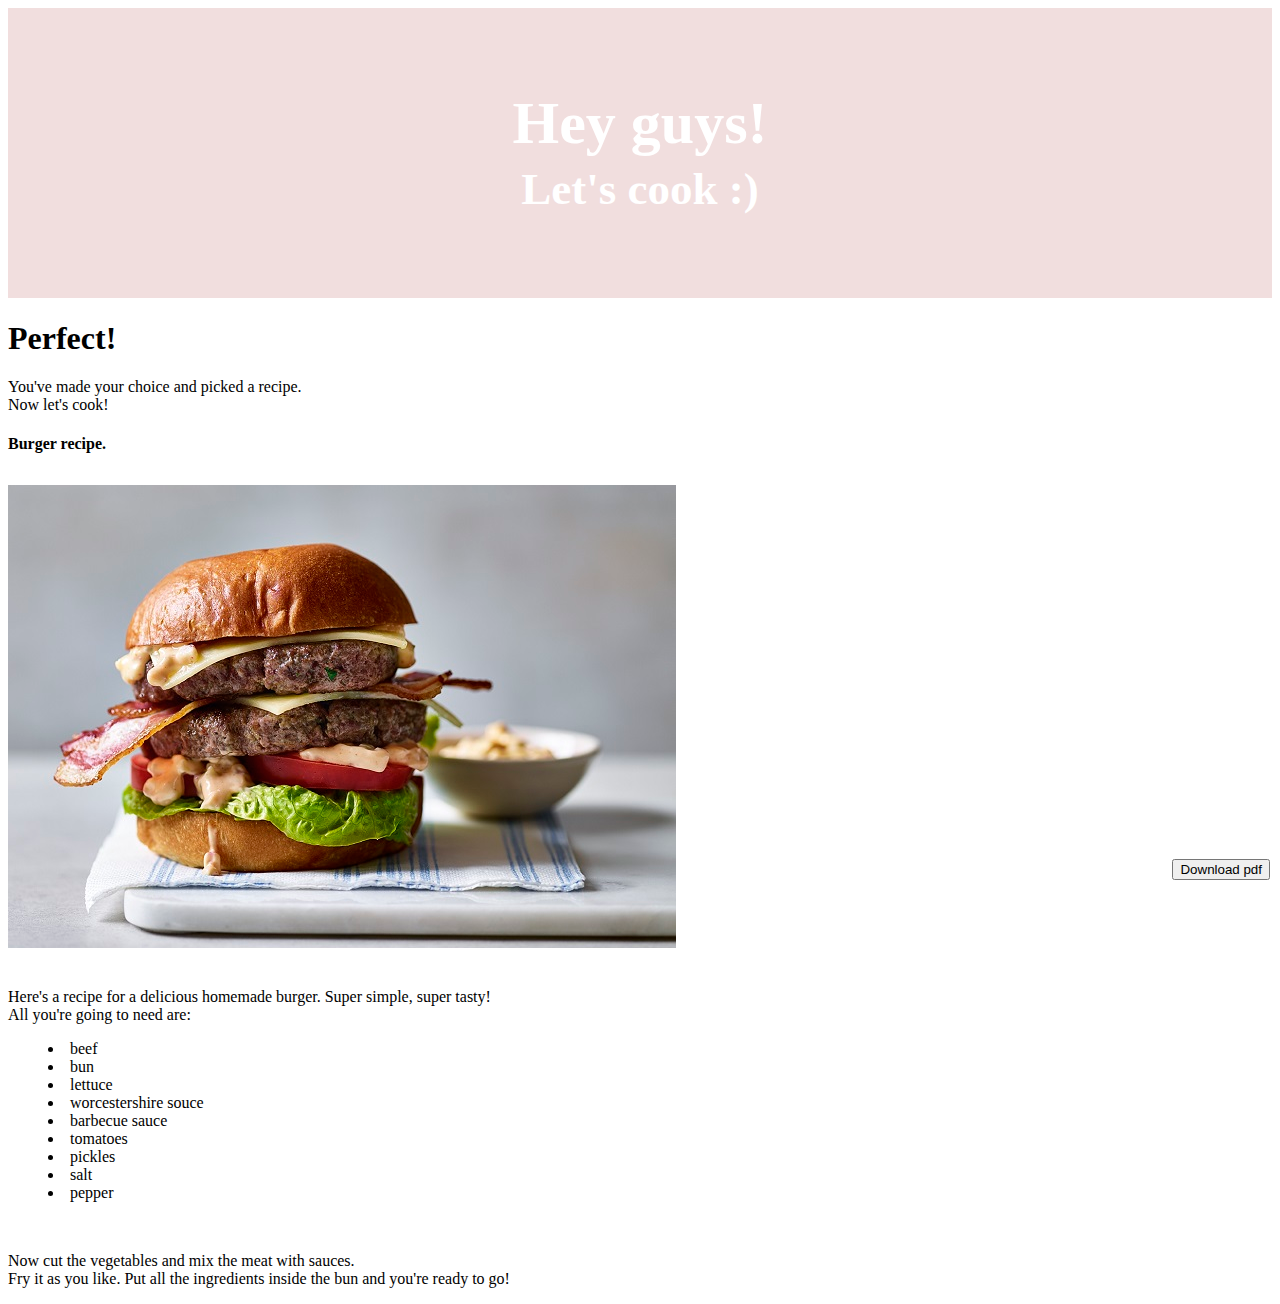
==== burger.html @ cd8960f7 "Added burger.html" ====
<!DOCTYPE html>
<html>
    <head>
      <meta name="viewport" content="width=device-width, initial-scale=1.0">
        <title>Meet Szympatka - Burger</title>
        <link rel="stylesheet" href="https://stackpath.bootstrapcdn.com/bootstrap/4.1.1/css/bootstrap.min.css" integrity="sha384-WskhaSGFgHYWDcbwN70/dfYBj47jz9qbsMId/iRN3ewGhXQFZCSftd1LZCfmhktB" crossorigin="anonymous">
        <link rel="stylesheet" href="style.css" />
    </head>
    <body>
      <div class="container head-box">
        <a href=index.html>
            <div class="header">
            <h1>Hey guys!</h1>
            <h2>Let's cook :)</h2>
        </a>
      </div>
        <div class="row">
          <div class="col">
            <h1>Perfect!</h1>
            <p> You've made your choice and picked a recipe.<br>
            Now let's cook! </p>
          </div>
        </div>
      </div>
      <div class="container">
        <div class="row d-flex flex-wrap">
          <div class="col-sm-12">
            <h4>Burger recipe.</h4>
            <a href=burger.html>
            <img src=burger.jpg name="burger" class="img img-fluid img-thumbnail float-left">
          </a>
            <p> Here's a recipe for a delicious homemade burger. Super simple, super tasty!<br>
              All you're going to need are:
            <ul>
              <li>beef</li>
              <li>bun</li>
              <li>lettuce</li>
              <li>worcestershire souce</li>
              <li>barbecue sauce</li>
              <li>tomatoes</li>
              <li>pickles</li>
              <li>salt</li>
              <li>pepper</li>
            </ul><br>
          </p>
          <p> Now cut the vegetables and mix the meat with sauces.<br>
            Fry it as you like. Put all the ingredients inside the bun and you're ready to go!
          </p>
          <a href=salad.html>
            <button type="button" class="btn btn-outline-primary">Download pdf</button>
          </a>
          </div>
    </div>
    </body>
</html>
---- style.css ----
.header {
  padding: 60px;
  margin-bottom: 20px;
  text-align: center;
  color: white;
  font-size: 30px;
  line-height: 0.5;
}
@media (min-width: 699px) {
  .header {
    background: #F1DEDE;
  }
}
@media (max-width: 700px) {
  .header {
    background: #BBACC1;
  }
}

.head-box a {
  text-decoration: none;
  color: #FFFFFF;
}

.btn {
  margin-bottom: 20px;
  margin-right: 10px;
  position: absolute;
  right: 0;
  bottom: 0;
}

.img {
  margin-bottom: 20px;
  margin-top: 10px;
  margin-right: 20px;
}

ul {
  list-style-position: inside;
}

/*# sourceMappingURL=style.css.map */
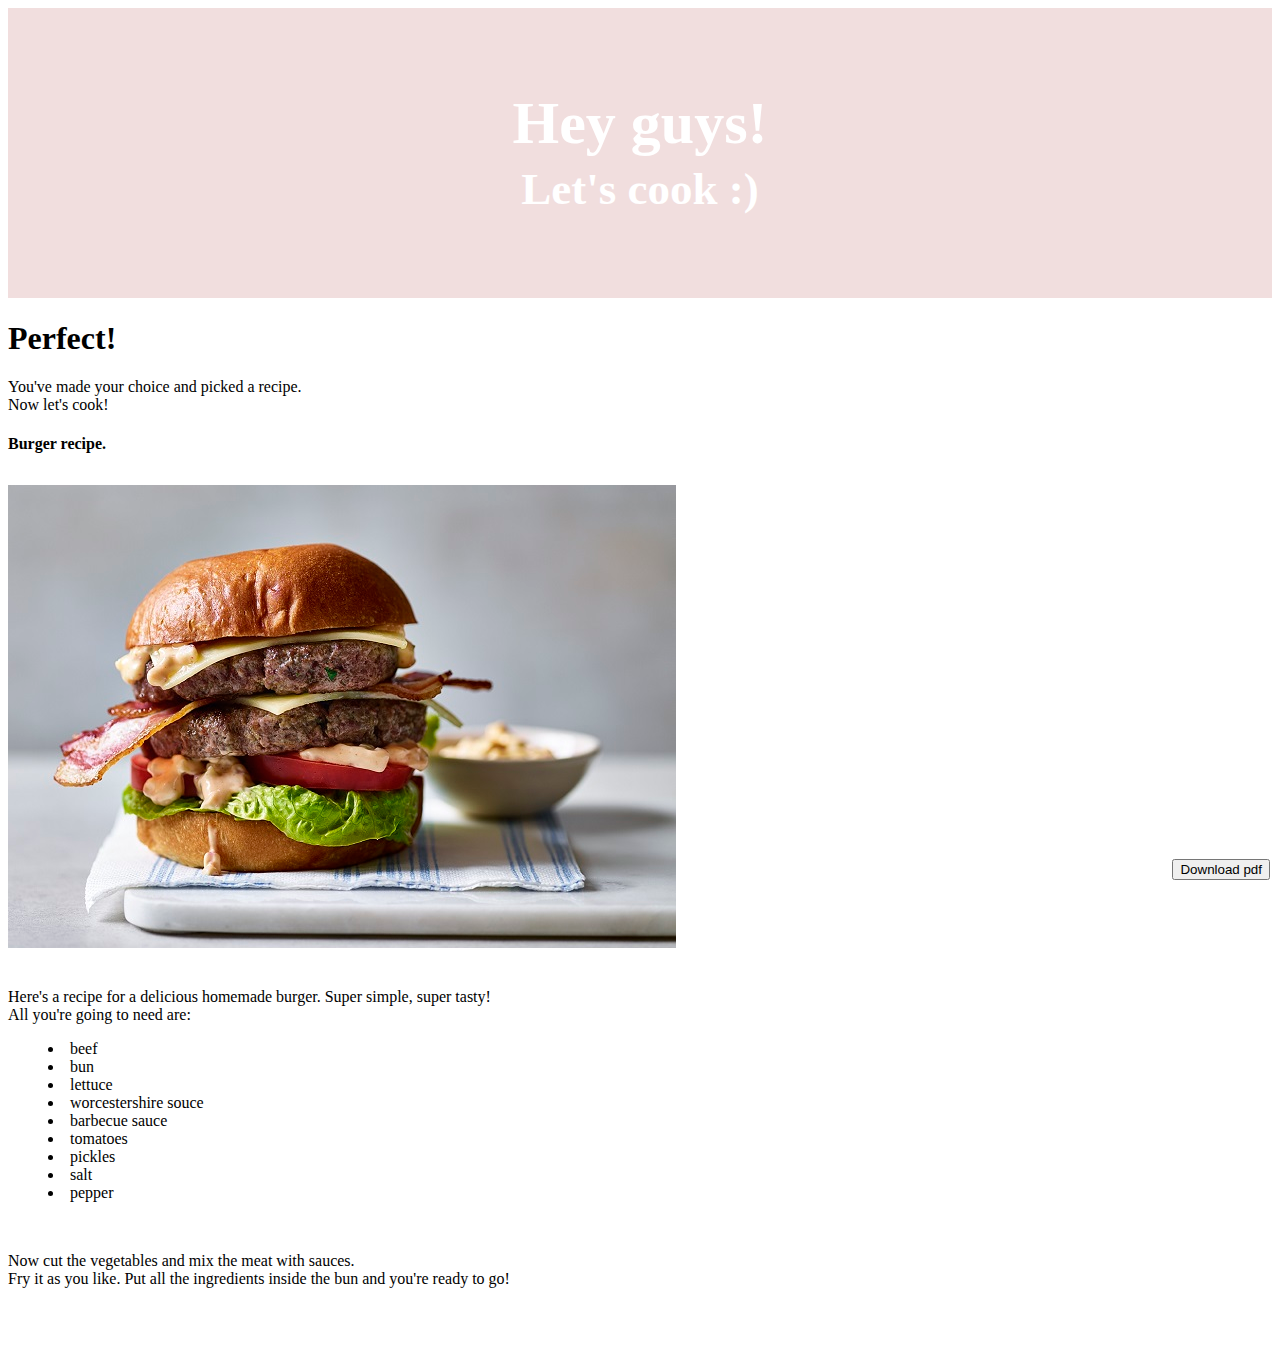
==== commit 3a9d95fe: "Final brushup" ====
--- a/burger.html
+++ b/burger.html
@@ -45,7 +45,7 @@
           </p>
           <p> Now cut the vegetables and mix the meat with sauces.<br>
             Fry it as you like. Put all the ingredients inside the bun and you're ready to go!
-          </p>
+          </p><br><br>
           <a href=salad.html>
             <button type="button" class="btn btn-outline-primary">Download pdf</button>
           </a>
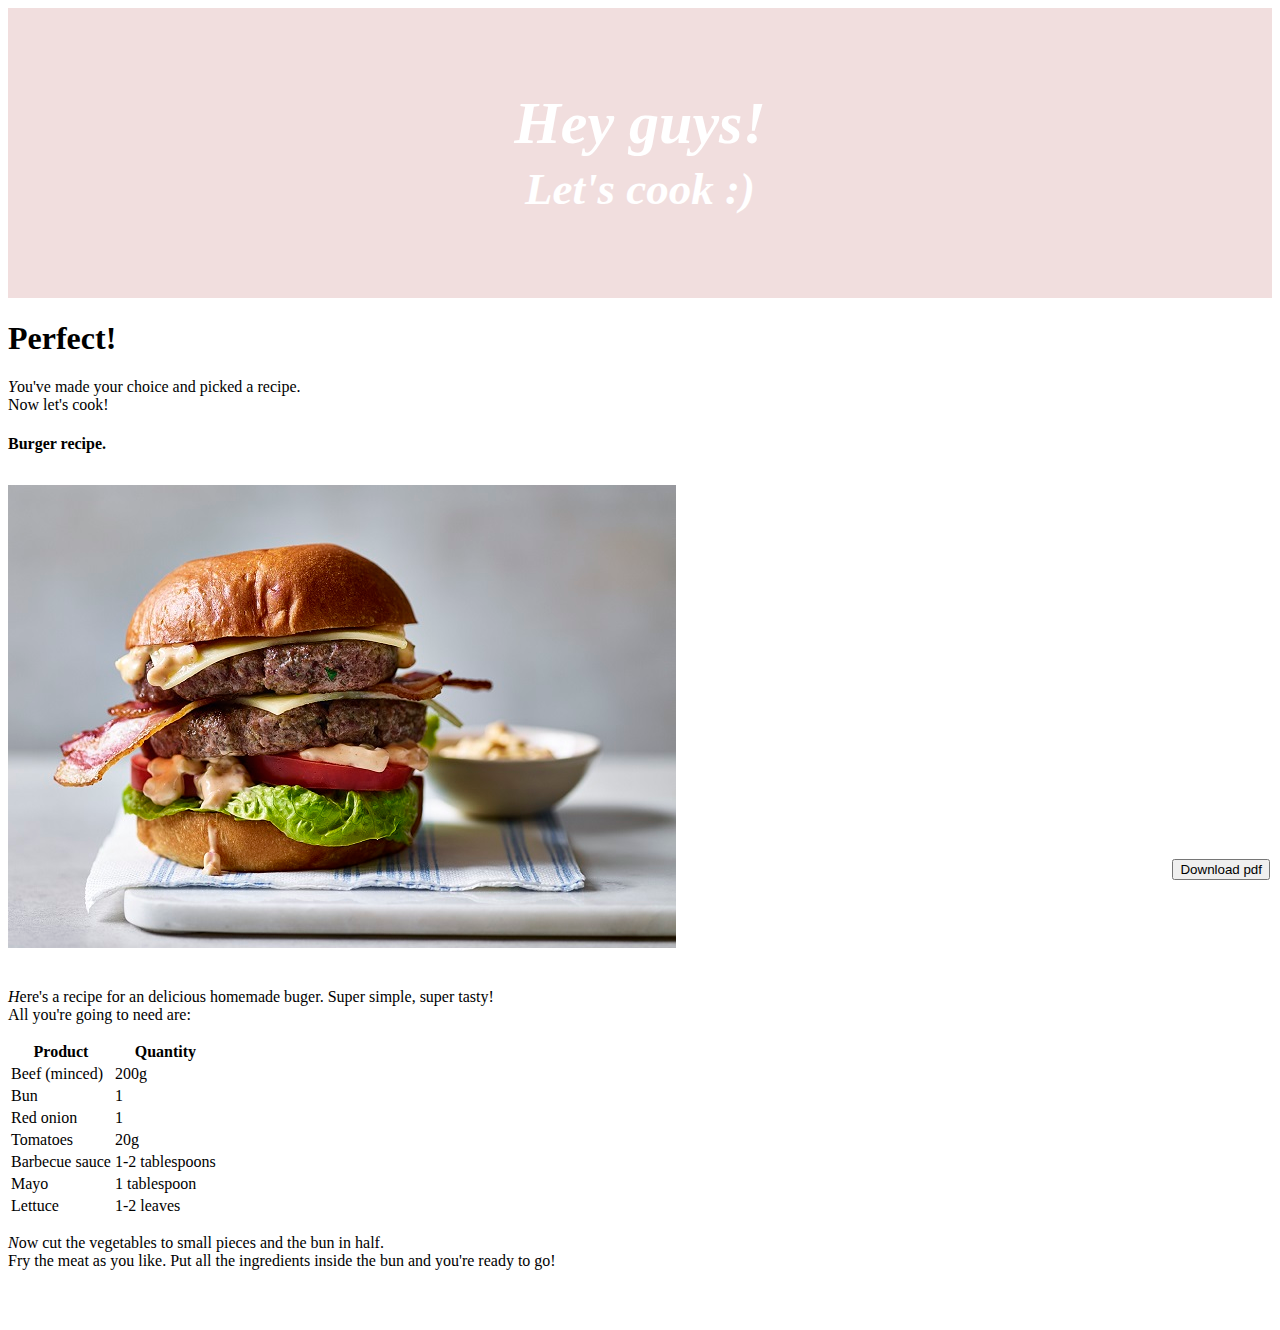
==== commit 13012510: "Last stylesheet update and adjusting subpages" ====
--- a/burger.html
+++ b/burger.html
@@ -9,42 +9,71 @@
     <body>
       <div class="container head-box">
         <a href=index.html>
-            <div class="header">
+            <div class="header-burger">
             <h1>Hey guys!</h1>
             <h2>Let's cook :)</h2>
-        </a>
-      </div>
-        <div class="row">
-          <div class="col">
-            <h1>Perfect!</h1>
-            <p> You've made your choice and picked a recipe.<br>
-            Now let's cook! </p>
+          </a>
+        </div>
+          <div class="row">
+            <div class="col">
+              <h1>Perfect!</h1>
+              <p> You've made your choice and picked a recipe.<br>
+              Now let's cook! </p>
+              <h4>Burger recipe.</h4>
+            </div>
           </div>
         </div>
-      </div>
-      <div class="container">
-        <div class="row d-flex flex-wrap">
-          <div class="col-sm-12">
-            <h4>Burger recipe.</h4>
-            <a href=burger.html>
-            <img src=burger.jpg name="burger" class="img img-fluid img-thumbnail float-left">
-          </a>
-            <p> Here's a recipe for a delicious homemade burger. Super simple, super tasty!<br>
-              All you're going to need are:
-            <ul>
-              <li>beef</li>
-              <li>bun</li>
-              <li>lettuce</li>
-              <li>worcestershire souce</li>
-              <li>barbecue sauce</li>
-              <li>tomatoes</li>
-              <li>pickles</li>
-              <li>salt</li>
-              <li>pepper</li>
-            </ul><br>
-          </p>
-          <p> Now cut the vegetables and mix the meat with sauces.<br>
-            Fry it as you like. Put all the ingredients inside the bun and you're ready to go!
+        <div class="container">
+          <div class="row d-flex flex-wrap">
+            <div class="col-sm-6">
+              <a href=burger.html>
+              <img src=burger.jpg name="burger" class="img img-fluid img-thumbnail float-left">
+            </a>
+          </div>
+          <div class="col-sm-6">
+              <p> Here's a recipe for an delicious homemade buger. Super simple, super tasty!<br>
+                All you're going to need are:
+                <table class="table table-hover">
+                <thead>
+                  <tr>
+                    <th scope="col">Product</th>
+                    <th scope="col">Quantity</th>
+                  </tr>
+                </thead>
+                <tbody>
+                  <tr>
+                    <td>Beef (minced)</td>
+                    <td>200g</td>
+                  </tr>
+                  <tr>
+                    <td>Bun</td>
+                    <td>1</td>
+                  </tr>
+                  <tr>
+                    <td>Red onion</td>
+                    <td>1</td>
+                  </tr>
+                  <tr>
+                    <td>Tomatoes</td>
+                    <td>20g</td>
+                  </tr>
+                  <tr>
+                    <td>Barbecue sauce</td>
+                    <td>1-2 tablespoons</td>
+                  </tr>
+                  <tr>
+                    <td>Mayo</td>
+                    <td>1 tablespoon</td>
+                  </tr>
+                  <tr>
+                    <td>Lettuce</td>
+                    <td>1-2 leaves</td>
+                  </tr>
+                </tbody>
+              </table>
+            </p>
+          <p> Now cut the vegetables to small pieces and the bun in half.<br>
+            Fry the meat as you like. Put all the ingredients inside the bun and you're ready to go!
           </p><br><br>
           <a href=salad.html>
             <button type="button" class="btn btn-outline-primary">Download pdf</button>
--- a/style.css
+++ b/style.css
@@ -1,4 +1,4 @@
-.header {
+.header, .header-burger {
   padding: 60px;
   margin-bottom: 20px;
   text-align: center;
@@ -7,14 +7,22 @@
   line-height: 0.5;
 }
 @media (min-width: 699px) {
-  .header {
+  .header, .header-burger {
     background: #F1DEDE;
   }
 }
 @media (max-width: 700px) {
-  .header {
+  .header, .header-burger {
     background: #BBACC1;
   }
+}
+
+.header-burger {
+  font-style: italic;
+}
+
+p::first-letter {
+  font-style: italic;
 }
 
 .head-box a {
@@ -30,6 +38,10 @@
   bottom: 0;
 }
 
+div p {
+  color: black;
+}
+
 .img {
   margin-bottom: 20px;
   margin-top: 10px;
@@ -40,4 +52,8 @@
   list-style-position: inside;
 }
 
+#welcome {
+  font-weight: 400;
+}
+
 /*# sourceMappingURL=style.css.map */
